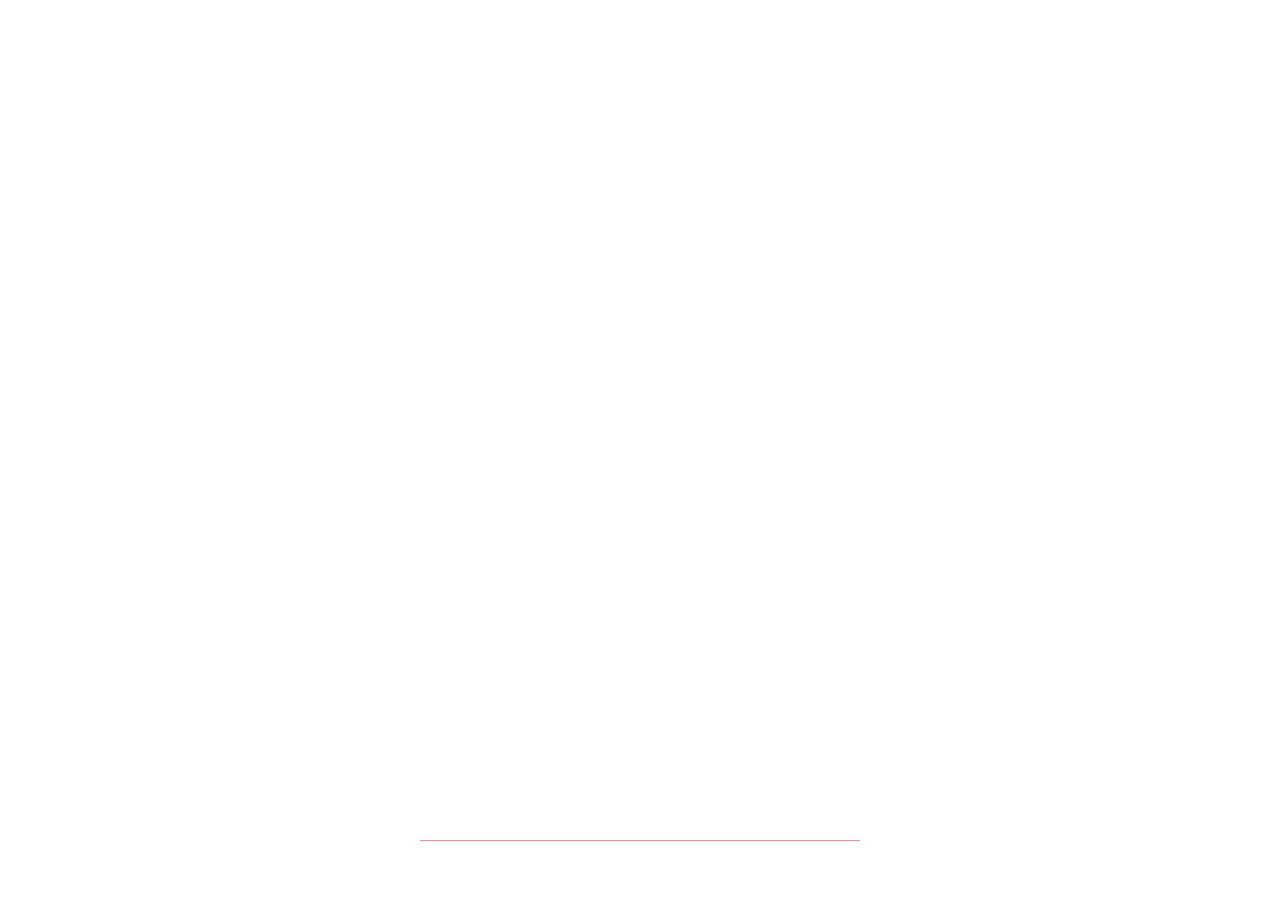
==== src/index.html @ 6bddca12 "Ponto de partida" ====
<!doctype html>
<html lang="pt-BR" dir="ltr">
  <head>
    <meta charset="UTF-8">
    <meta name="viewport" content="width=device-width, initial-scale=1.0">
    <title>ki-oferta</title>
    <meta name="description" content="Aplicação de oferta comunitária">
    <meta name="keywords" content="promoção, ofertas, mercado, compras">
    <meta property="og:title" content="ki-oferta">
    <meta property="og:description" content="Page description">
    <meta property="og:type" content="website">
    <meta property="og:url" content="https://www.example.com">
    <meta property="og:image" content="https://www.example.com/image.jpg">
    <meta name="twitter:card" content="summary_large_image">
    <meta name="twitter:title" content="ki-oferta">
    <meta name="twitter:description" content="Page description">
    <meta name="twitter:image" content="https://www.example.com/image.jpg">
    <meta
      name="viewport"
      content="viewport-fit=cover, width=device-width, initial-scale=1.0, minimum-scale=1.0, maximum-scale=1.0, user-scalable=no"
    />
    <meta name="format-detection" content="telephone=no" />
    <meta name="msapplication-tap-highlight" content="no" />

    

    <link rel="icon" type="image/x-icon" href="./assets/icon/favicon.ico" />
    <link rel="manifest" href="./manifest.json" />
    <link rel="stylesheet" href="./css/style.css" />
    <meta name="theme-color" content="#31d53d" />
  </head>
  <body>
    <header id="navbar" class="navbar-bottom"></header>
    <main id="app"></main>
    <script src="./js/main.js" type="module"></script>
  </body>
</html>
---- src/css/style.css ----
@import url('./base.css');
@import url('./navbar.css');
@import url('./buscar.css');
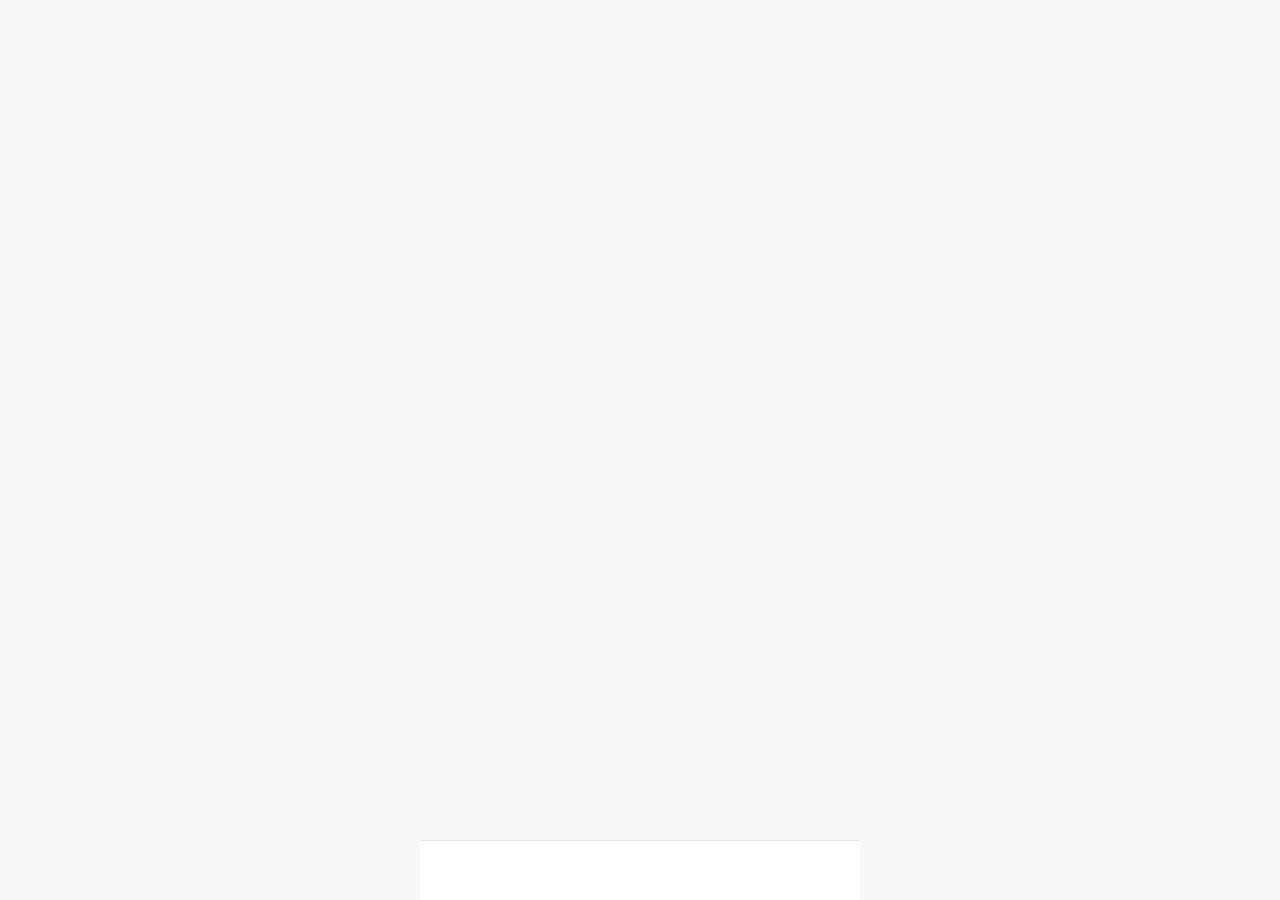
==== commit 6b57a334: "Cria tokens.css com o verde do app e aplica nas telas" ====
--- a/src/index.html
+++ b/src/index.html
@@ -3,16 +3,16 @@
   <head>
     <meta charset="UTF-8">
     <meta name="viewport" content="width=device-width, initial-scale=1.0">
-    <title>ki-oferta</title>
-    <meta name="description" content="Aplicação de oferta comunitária">
-    <meta name="keywords" content="promoção, ofertas, mercado, compras">
-    <meta property="og:title" content="ki-oferta">
+    <title>Seu Pet</title>
+    <meta name="description" content="Aplicação de adoção de animais">
+    <meta name="keywords" content="adoção, animais, cães, gatos">
+    <meta property="og:title" content="Seu Pet">
     <meta property="og:description" content="Page description">
     <meta property="og:type" content="website">
     <meta property="og:url" content="https://www.example.com">
     <meta property="og:image" content="https://www.example.com/image.jpg">
     <meta name="twitter:card" content="summary_large_image">
-    <meta name="twitter:title" content="ki-oferta">
+    <meta name="twitter:title" content="Seu Pet">
     <meta name="twitter:description" content="Page description">
     <meta name="twitter:image" content="https://www.example.com/image.jpg">
     <meta
@@ -27,7 +27,7 @@
     <link rel="icon" type="image/x-icon" href="./assets/icon/favicon.ico" />
     <link rel="manifest" href="./manifest.json" />
     <link rel="stylesheet" href="./css/style.css" />
-    <meta name="theme-color" content="#31d53d" />
+    <meta name="theme-color" content="#2EB51D" />
   </head>
   <body>
     <header id="navbar" class="navbar-bottom"></header>
--- a/src/css/style.css
+++ b/src/css/style.css
@@ -1,3 +1,4 @@
+@import url('./tokens.css');
 @import url('./base.css');
 @import url('./navbar.css');
 @import url('./buscar.css');
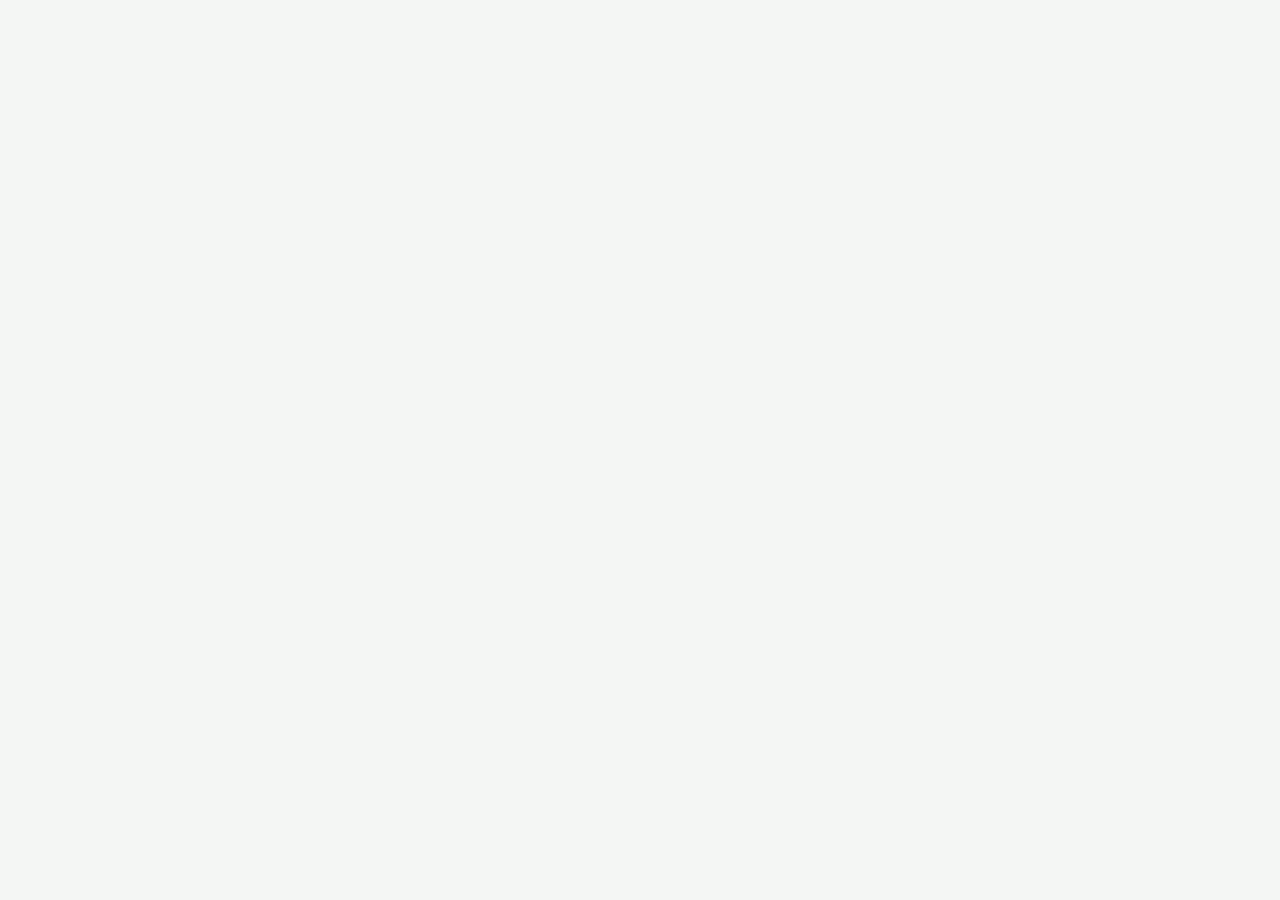
==== commit 28e6584a: "Amplia tokens, base e navbar com item ativo" ====
--- a/src/index.html
+++ b/src/index.html
@@ -2,18 +2,17 @@
 <html lang="pt-BR" dir="ltr">
   <head>
     <meta charset="UTF-8">
-    <meta name="viewport" content="width=device-width, initial-scale=1.0">
     <title>Seu Pet</title>
     <meta name="description" content="Aplicação de adoção de animais">
     <meta name="keywords" content="adoção, animais, cães, gatos">
     <meta property="og:title" content="Seu Pet">
-    <meta property="og:description" content="Page description">
+    <meta property="og:description" content="Animais para adoção perto de você">
     <meta property="og:type" content="website">
     <meta property="og:url" content="https://www.example.com">
     <meta property="og:image" content="https://www.example.com/image.jpg">
     <meta name="twitter:card" content="summary_large_image">
     <meta name="twitter:title" content="Seu Pet">
-    <meta name="twitter:description" content="Page description">
+    <meta name="twitter:description" content="Animais para adoção perto de você">
     <meta name="twitter:image" content="https://www.example.com/image.jpg">
     <meta
       name="viewport"
@@ -22,16 +21,14 @@
     <meta name="format-detection" content="telephone=no" />
     <meta name="msapplication-tap-highlight" content="no" />
 
-    
-
     <link rel="icon" type="image/x-icon" href="./assets/icon/favicon.ico" />
     <link rel="manifest" href="./manifest.json" />
     <link rel="stylesheet" href="./css/style.css" />
-    <meta name="theme-color" content="#2EB51D" />
+    <meta name="theme-color" content="#1f7a3a" />
   </head>
   <body>
-    <header id="navbar" class="navbar-bottom"></header>
     <main id="app"></main>
+    <nav id="navbar" class="navbar-bottom" aria-label="Menu principal"></nav>
     <script src="./js/main.js" type="module"></script>
   </body>
 </html>
--- a/src/css/style.css
+++ b/src/css/style.css
@@ -1,4 +1,2 @@
 @import url('./tokens.css');
 @import url('./base.css');
-@import url('./navbar.css');
-@import url('./buscar.css');
